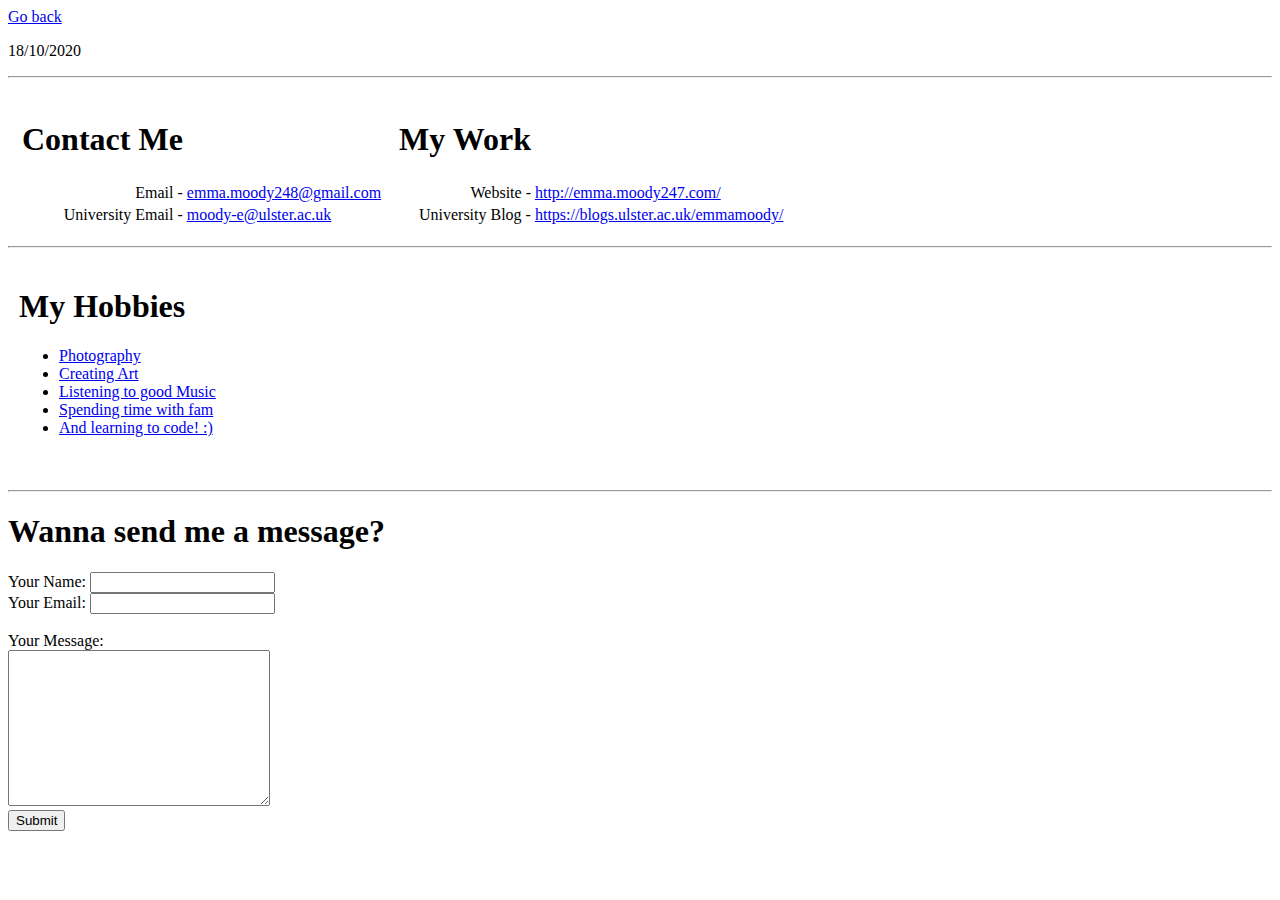
==== contactme.html @ 60ef576b "Added initial CV website files" ====
<!DOCTYPE html>
<html lang="en" dir="ltr">

<head>
  <meta charset="utf-8">
  <title>Contact Me</title>
</head>

<body>
  <a href="index.html">Go back</a>

  <p>
    18/10/2020
  </p>

  <hr>

  <table cellspacing="10">
    <tr>

      <td>
        <table>

          <tr>
            <td>
              <h1>Contact Me</h1>
            </td>
          </tr>

          <tr>
            <td align="right">Email - </td>
            <td><a href="mailto:emma.moody248@gmail.com">emma.moody248@gmail.com</a></td>
          </tr>

          <tr>
            <td align="right">University Email - </td>
            <td><a href="mailto:moody-e@ulster.ac.uk">moody-e@ulster.ac.uk</a></td>
          </tr>

        </table>
      </td>

      <td>
        <table>

          <tr>
            <td>
              <h1>My Work</h1>
            </td>
          </tr>

          <tr>
            <td align="right">Website - </td>
            <td><a href="http://emma.moody247.com/" target="_blank">http://emma.moody247.com/</a></td>
          </tr>

          <tr>
            <td align="right">University Blog - </td>
            <td><a href="https://blogs.ulster.ac.uk/emmamoody/" target="_blank">https://blogs.ulster.ac.uk/emmamoody/</a></td>
          </tr>

        </table>
      </td>

    </tr>
  </table>

  <hr>

  <table cellspacing="10">
    <tr>
      <td>
        <h1>My Hobbies</h1>

        <ul>
          <li><a href="http://emma.moody247.com/photography" target="_blank">Photography</a></li>
          <li><a href="http://emma.moody247.com/expression" target="_blank">Creating Art</a></li>
          <li><a href="https://music.amazon.co.uk/user-playlists/e740fe5bebe74c718f2e7cd2f8e81072engb?ref=dm_sh_d2ae-3f8b-dmcp-0390-10cac&musicTerritory=GB&marketplaceId=A1F83G8C2ARO7P" target="_blank">Listening to good Music</a></li>
          <li><a href="http://emma.moody247.com/wp-content/gallery/beach/20161002_154111.jpg" target="_blank">Spending time with fam</a></li>
          <li><a href="https://codepen.io/learntocode2020/pen/yLJNXmL" target="_blank">And learning to code! :)</a></li>
        </ul>
      </td>
    </tr>
  </table>

  <br>

  <hr>

  <h1>Wanna send me a message?</h1>

  <form action="mailto:emma.moody248@gmail.com" method="post" enctype="text/plain">

    <label>Your Name:</label>
    <input type="text" name="yourName" value="">
    <br>
    <label>Your Email:</label>
    <input type="email" name="yourEmail" value="">
    <br><br>
    <label>Your Message:</label>
    <br>
    <textarea name="yourMessage" rows="10" cols="30"></textarea>
    <br>
    <input type="submit" name="">

  </form>

</body>

</html>
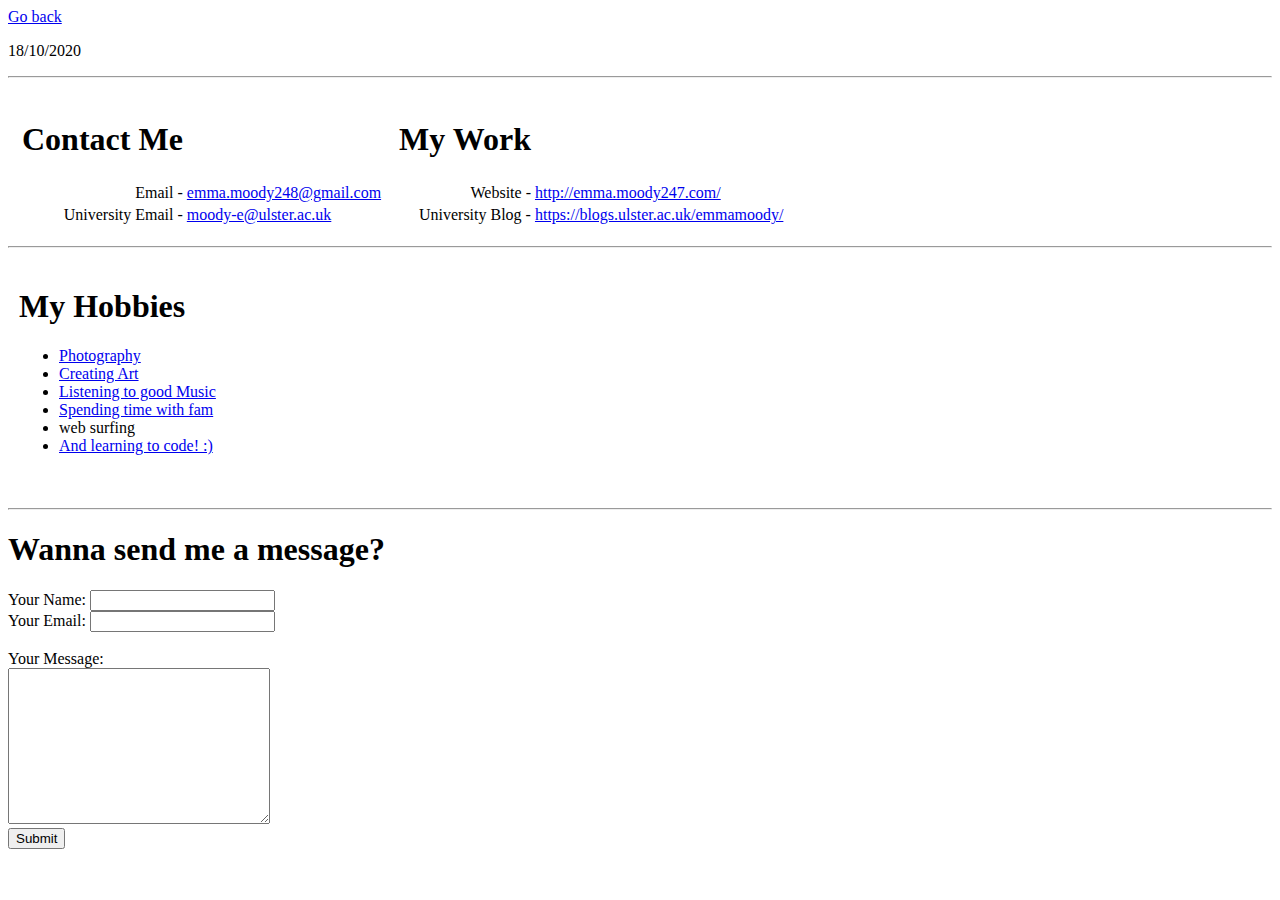
==== commit 6212cd9f: "Added new hobby" ====
--- a/contactme.html
+++ b/contactme.html
@@ -77,6 +77,7 @@
           <li><a href="http://emma.moody247.com/expression" target="_blank">Creating Art</a></li>
           <li><a href="https://music.amazon.co.uk/user-playlists/e740fe5bebe74c718f2e7cd2f8e81072engb?ref=dm_sh_d2ae-3f8b-dmcp-0390-10cac&musicTerritory=GB&marketplaceId=A1F83G8C2ARO7P" target="_blank">Listening to good Music</a></li>
           <li><a href="http://emma.moody247.com/wp-content/gallery/beach/20161002_154111.jpg" target="_blank">Spending time with fam</a></li>
+          <li>web surfing</li>
           <li><a href="https://codepen.io/learntocode2020/pen/yLJNXmL" target="_blank">And learning to code! :)</a></li>
         </ul>
       </td>
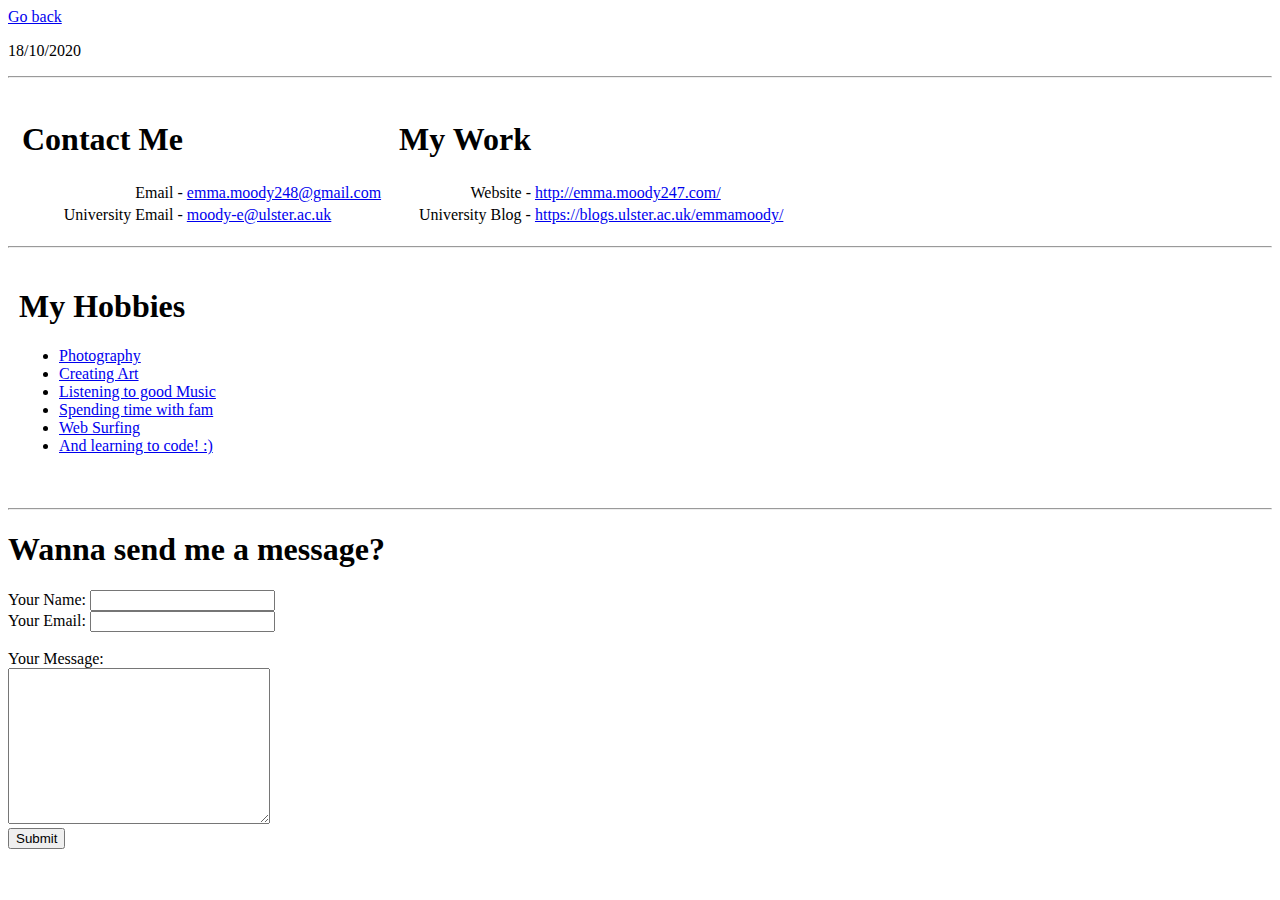
==== commit f8c48962: "Added link to new hobby" ====
--- a/contactme.html
+++ b/contactme.html
@@ -77,7 +77,7 @@
           <li><a href="http://emma.moody247.com/expression" target="_blank">Creating Art</a></li>
           <li><a href="https://music.amazon.co.uk/user-playlists/e740fe5bebe74c718f2e7cd2f8e81072engb?ref=dm_sh_d2ae-3f8b-dmcp-0390-10cac&musicTerritory=GB&marketplaceId=A1F83G8C2ARO7P" target="_blank">Listening to good Music</a></li>
           <li><a href="http://emma.moody247.com/wp-content/gallery/beach/20161002_154111.jpg" target="_blank">Spending time with fam</a></li>
-          <li>web surfing</li>
+          <li><a href="https://www.google.com/" target="_blank">Web Surfing</a></li>
           <li><a href="https://codepen.io/learntocode2020/pen/yLJNXmL" target="_blank">And learning to code! :)</a></li>
         </ul>
       </td>
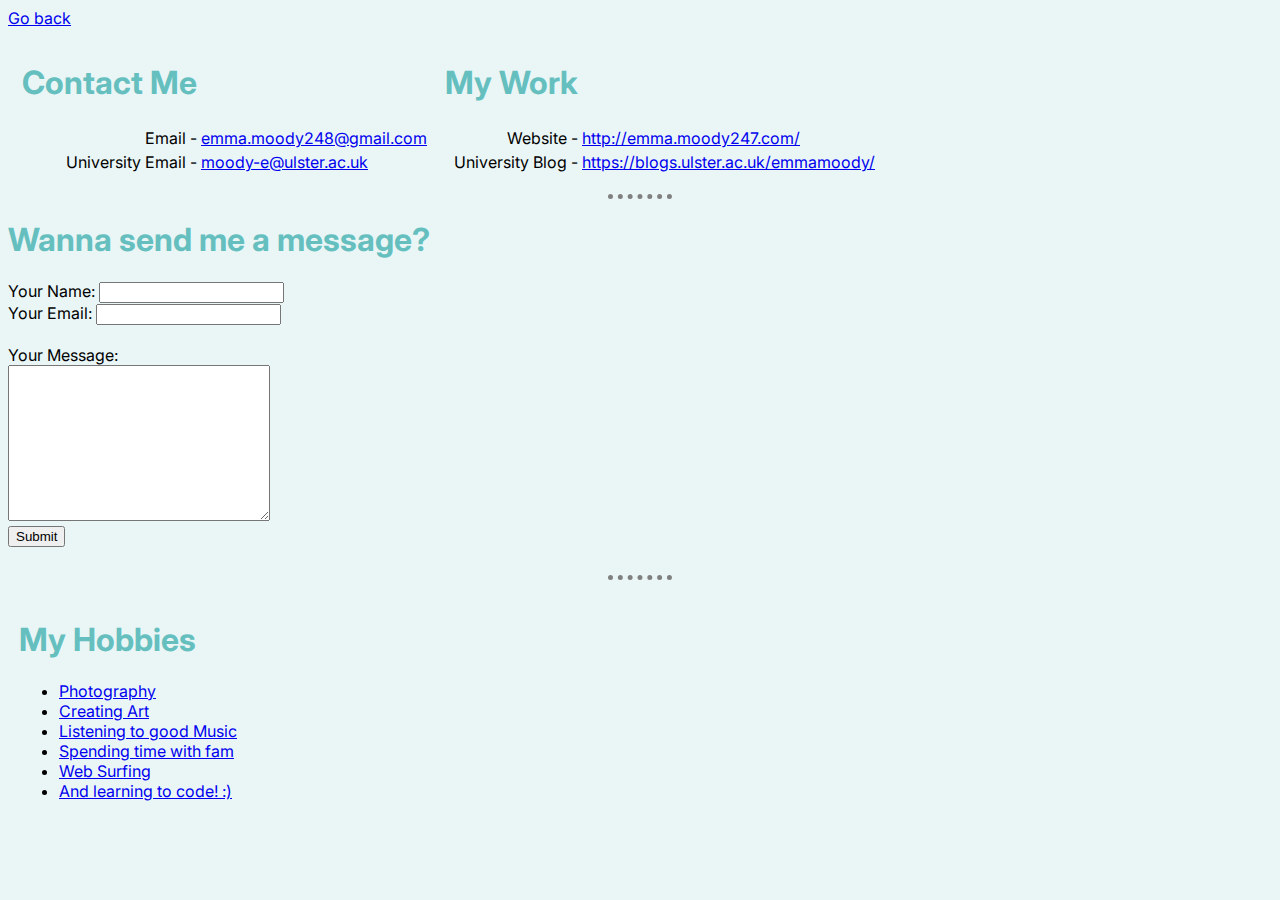
==== commit 7b26351c: "Updated Website" ====
--- a/contactme.html
+++ b/contactme.html
@@ -4,16 +4,14 @@
 <head>
   <meta charset="utf-8">
   <title>Contact Me</title>
+
+  <link href="https://fonts.googleapis.com/css2?family=Inter&display=swap" rel="stylesheet">
+  <link rel="stylesheet" href="css/styles.css">
+
 </head>
 
 <body>
   <a href="index.html">Go back</a>
-
-  <p>
-    18/10/2020
-  </p>
-
-  <hr>
 
   <table cellspacing="10">
     <tr>
@@ -67,27 +65,6 @@
 
   <hr>
 
-  <table cellspacing="10">
-    <tr>
-      <td>
-        <h1>My Hobbies</h1>
-
-        <ul>
-          <li><a href="http://emma.moody247.com/photography" target="_blank">Photography</a></li>
-          <li><a href="http://emma.moody247.com/expression" target="_blank">Creating Art</a></li>
-          <li><a href="https://music.amazon.co.uk/user-playlists/e740fe5bebe74c718f2e7cd2f8e81072engb?ref=dm_sh_d2ae-3f8b-dmcp-0390-10cac&musicTerritory=GB&marketplaceId=A1F83G8C2ARO7P" target="_blank">Listening to good Music</a></li>
-          <li><a href="http://emma.moody247.com/wp-content/gallery/beach/20161002_154111.jpg" target="_blank">Spending time with fam</a></li>
-          <li><a href="https://www.google.com/" target="_blank">Web Surfing</a></li>
-          <li><a href="https://codepen.io/learntocode2020/pen/yLJNXmL" target="_blank">And learning to code! :)</a></li>
-        </ul>
-      </td>
-    </tr>
-  </table>
-
-  <br>
-
-  <hr>
-
   <h1>Wanna send me a message?</h1>
 
   <form action="mailto:emma.moody248@gmail.com" method="post" enctype="text/plain">
@@ -106,6 +83,27 @@
 
   </form>
 
+  <br>
+
+  <hr>
+
+  <table cellspacing="10">
+    <tr>
+      <td>
+        <h1>My Hobbies</h1>
+
+        <ul>
+          <li><a href="http://emma.moody247.com/photography" target="_blank">Photography</a></li>
+          <li><a href="http://emma.moody247.com/expression" target="_blank">Creating Art</a></li>
+          <li><a href="https://music.amazon.co.uk/user-playlists/e740fe5bebe74c718f2e7cd2f8e81072engb?ref=dm_sh_d2ae-3f8b-dmcp-0390-10cac&musicTerritory=GB&marketplaceId=A1F83G8C2ARO7P" target="_blank">Listening to good Music</a></li>
+          <li><a href="http://emma.moody247.com/wp-content/gallery/beach/20161002_154111.jpg" target="_blank">Spending time with fam</a></li>
+          <li><a href="https://www.google.com/" target="_blank">Web Surfing</a></li>
+          <li><a href="https://codepen.io/learntocode2020/pen/yLJNXmL" target="_blank">And learning to code! :)</a></li>
+        </ul>
+      </td>
+    </tr>
+  </table>
+
 </body>
 
 </html>
--- a/css/styles.css
+++ b/css/styles.css
@@ -0,0 +1,24 @@
+body {
+  background-color: #eaf6f6;
+  font-family: 'Inter', sans-serif;
+}
+
+hr {
+  border-style: none;
+  border-top-style: dotted;
+  border-color: grey;
+  border-width: 5px;
+  width: 5%;
+}
+
+img {
+  height: 40%;
+}
+
+h1 {
+  color: #66bfbf;
+}
+
+h3 {
+  color: #66bfbf;
+}
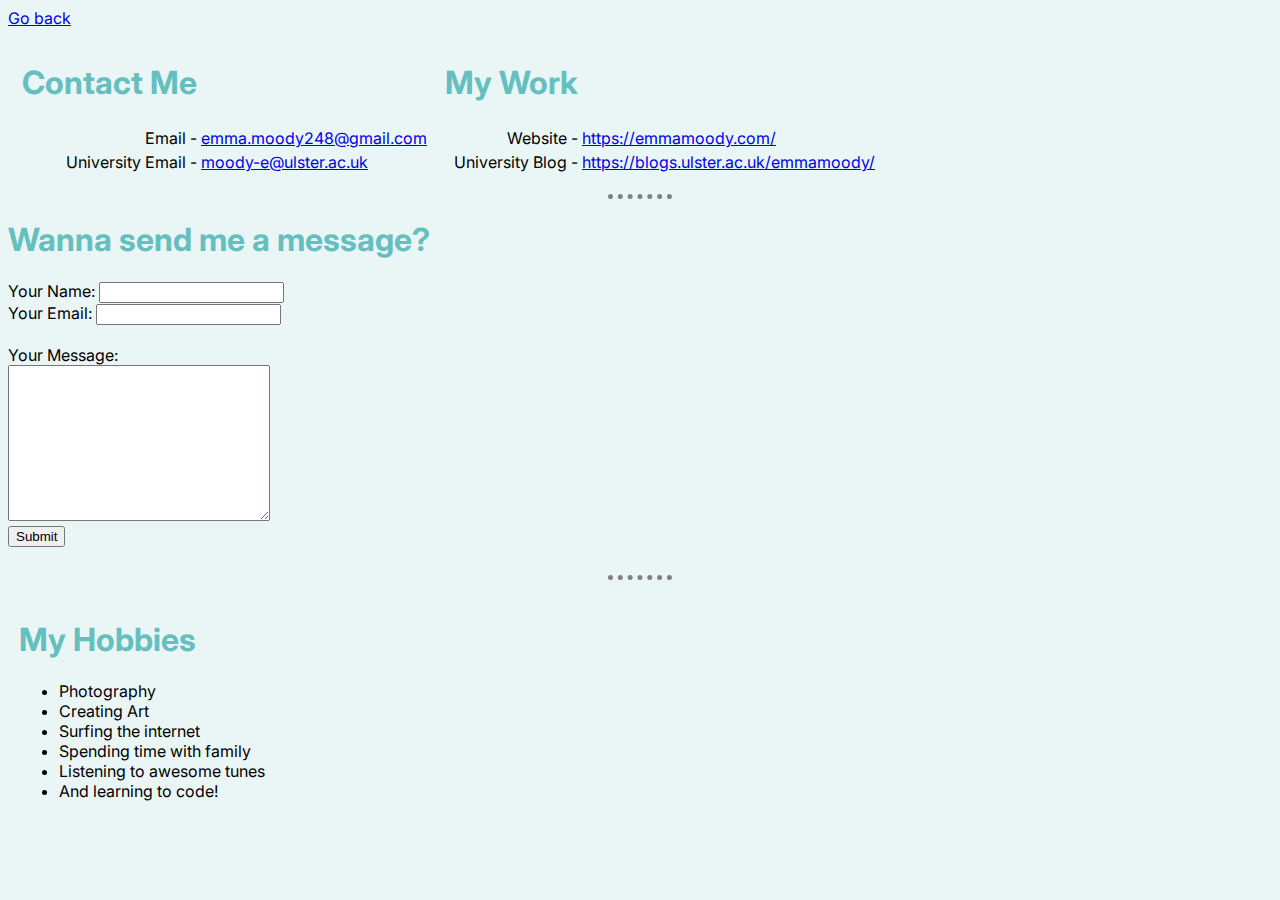
==== commit 547964ee: "Updated links" ====
--- a/contactme.html
+++ b/contactme.html
@@ -49,7 +49,7 @@
 
           <tr>
             <td align="right">Website - </td>
-            <td><a href="http://emma.moody247.com/" target="_blank">http://emma.moody247.com/</a></td>
+            <td><a href="https://emmamoody.com/" target="_blank">https://emmamoody.com/</a></td>
           </tr>
 
           <tr>
@@ -93,12 +93,12 @@
         <h1>My Hobbies</h1>
 
         <ul>
-          <li><a href="http://emma.moody247.com/photography" target="_blank">Photography</a></li>
-          <li><a href="http://emma.moody247.com/expression" target="_blank">Creating Art</a></li>
-          <li><a href="https://music.amazon.co.uk/user-playlists/e740fe5bebe74c718f2e7cd2f8e81072engb?ref=dm_sh_d2ae-3f8b-dmcp-0390-10cac&musicTerritory=GB&marketplaceId=A1F83G8C2ARO7P" target="_blank">Listening to good Music</a></li>
-          <li><a href="http://emma.moody247.com/wp-content/gallery/beach/20161002_154111.jpg" target="_blank">Spending time with fam</a></li>
-          <li><a href="https://www.google.com/" target="_blank">Web Surfing</a></li>
-          <li><a href="https://codepen.io/learntocode2020/pen/yLJNXmL" target="_blank">And learning to code! :)</a></li>
+          <li>Photography</li>
+          <li>Creating Art</li>
+          <li>Surfing the internet</li>
+          <li>Spending time with family</li>
+          <li>Listening to awesome tunes</li>
+          <li>And learning to code!</li>
         </ul>
       </td>
     </tr>
